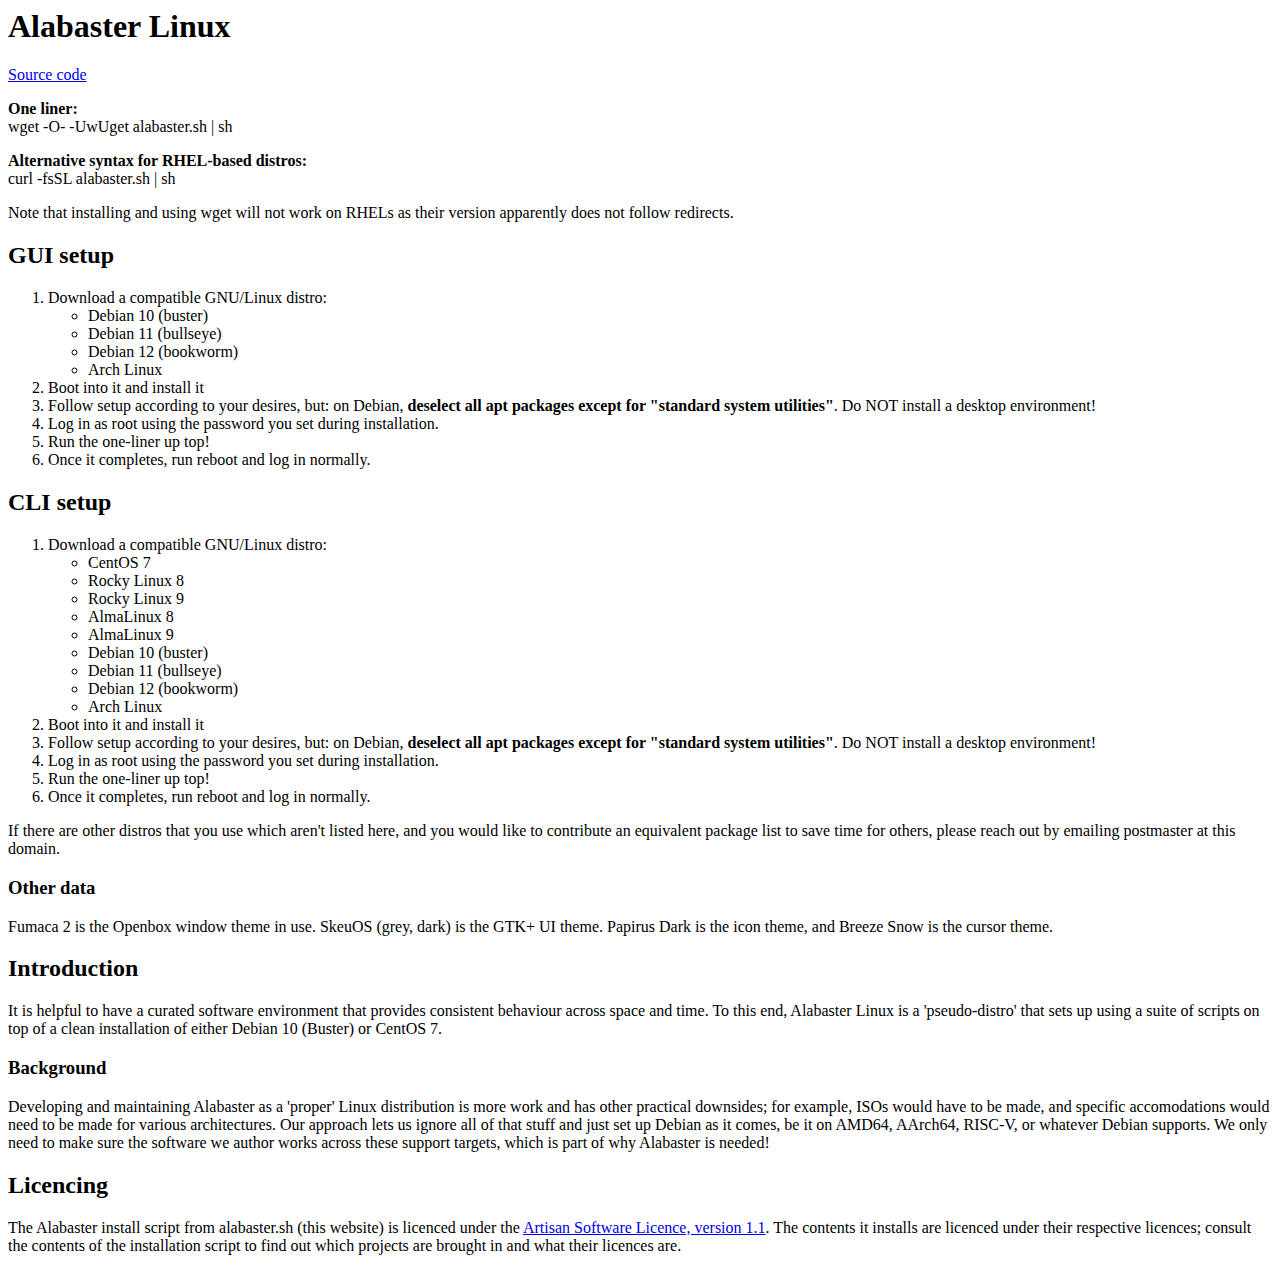
==== index.htm @ 5a585e8a "Rewrite!" ====
<!DOCTYPE HTML PUBLIC "-//W3C//DTD HTML 3.2//EN">
<html>
<head>
<title>Alabaster Linux</title>
<link rel="stylesheet" href="https://tohoku.ac/default.css" />
</head>
<body>
<h1>Alabaster Linux</h1>
<p><a href="https://github.com/aquefir/alabaster">Source code</a></p>
<p class="noindent"><strong>One liner:</strong><br/>
wget -O- -UwUget alabaster.sh | sh</p>
<p class="noindent"><strong>Alternative syntax for RHEL-based
distros:</strong><br/>
curl -fsSL alabaster.sh | sh</p>
<p>
Note that installing and using wget will not work on RHELs as their
version apparently does not follow redirects.
</p>
<h2>GUI setup</h2>
<ol>
<li>Download a compatible GNU/Linux distro:
<ul>
<li>Debian 10 (buster)</li>
<li>Debian 11 (bullseye)</li>
<li>Debian 12 (bookworm)</li>
<li>Arch Linux</li>
</ul>
</li>
<li>Boot into it and install it</li>
<li>Follow setup according to your desires, but: on Debian, <strong>deselect all apt packages except for "standard system utilities"</strong>. Do NOT install a desktop environment!</li>
<li>Log in as root using the password you set during installation.</li>
<li>Run the one-liner up top!</li>
<li>Once it completes, run reboot and log in normally.</li>
</ol>
<h2>CLI setup</h2>
<ol>
<li>Download a compatible GNU/Linux distro:
<ul>
<li>CentOS 7</li>
<li>Rocky Linux 8</li>
<li>Rocky Linux 9</li>
<li>AlmaLinux 8</li>
<li>AlmaLinux 9</li>
<li>Debian 10 (buster)</li>
<li>Debian 11 (bullseye)</li>
<li>Debian 12 (bookworm)</li>
<li>Arch Linux</li>
</ul>
</li>
<li>Boot into it and install it</li>
<li>Follow setup according to your desires, but: on Debian, <strong>deselect all apt packages except for "standard system utilities"</strong>. Do NOT install a desktop environment!</li>
<li>Log in as root using the password you set during installation.</li>
<li>Run the one-liner up top!</li>
<li>Once it completes, run reboot and log in normally.</li>
</ol>
<p>
If there are other distros that you use which aren't listed here, and
you would like to contribute an equivalent package list to save time
for others, please reach out by emailing postmaster at this domain.
</p>
<h3>Other data</h3>
<p>
Fumaca 2 is the Openbox window theme in use. SkeuOS (grey, dark) is
the GTK+ UI theme. Papirus Dark is the icon theme, and Breeze Snow is
the cursor theme.
</p>
<h2>Introduction</h2>
<p>
It is helpful to have a curated software environment that provides
consistent behaviour across space and time. To this end, Alabaster
Linux is a 'pseudo-distro' that sets up using a suite of scripts on
top of a clean installation of either Debian 10 (Buster) or CentOS 7.
</p>
<h3>Background</h3>
<p>
Developing and maintaining Alabaster as a 'proper' Linux distribution
is more work and has other practical downsides; for example, ISOs
would have to be made, and specific accomodations would need to be
made for various architectures. Our approach lets us ignore all of
that stuff and just set up Debian as it comes, be it on AMD64,
AArch64, RISC-V, or whatever Debian supports. We only need to make
sure the software we author works across these support targets, which
is part of why Alabaster is needed!
</p>
<h2>Licencing</h2>
<p>
The Alabaster install script from alabaster.sh (this website) is
licenced under the <a href="https://aquefir.co/asl"
target="_blank">Artisan Software Licence, version 1.1</a>. The
contents it installs are licenced under their respective licences;
consult the contents of the installation script to find out which
projects are brought in and what their licences are.
</p>
</body>
</html>
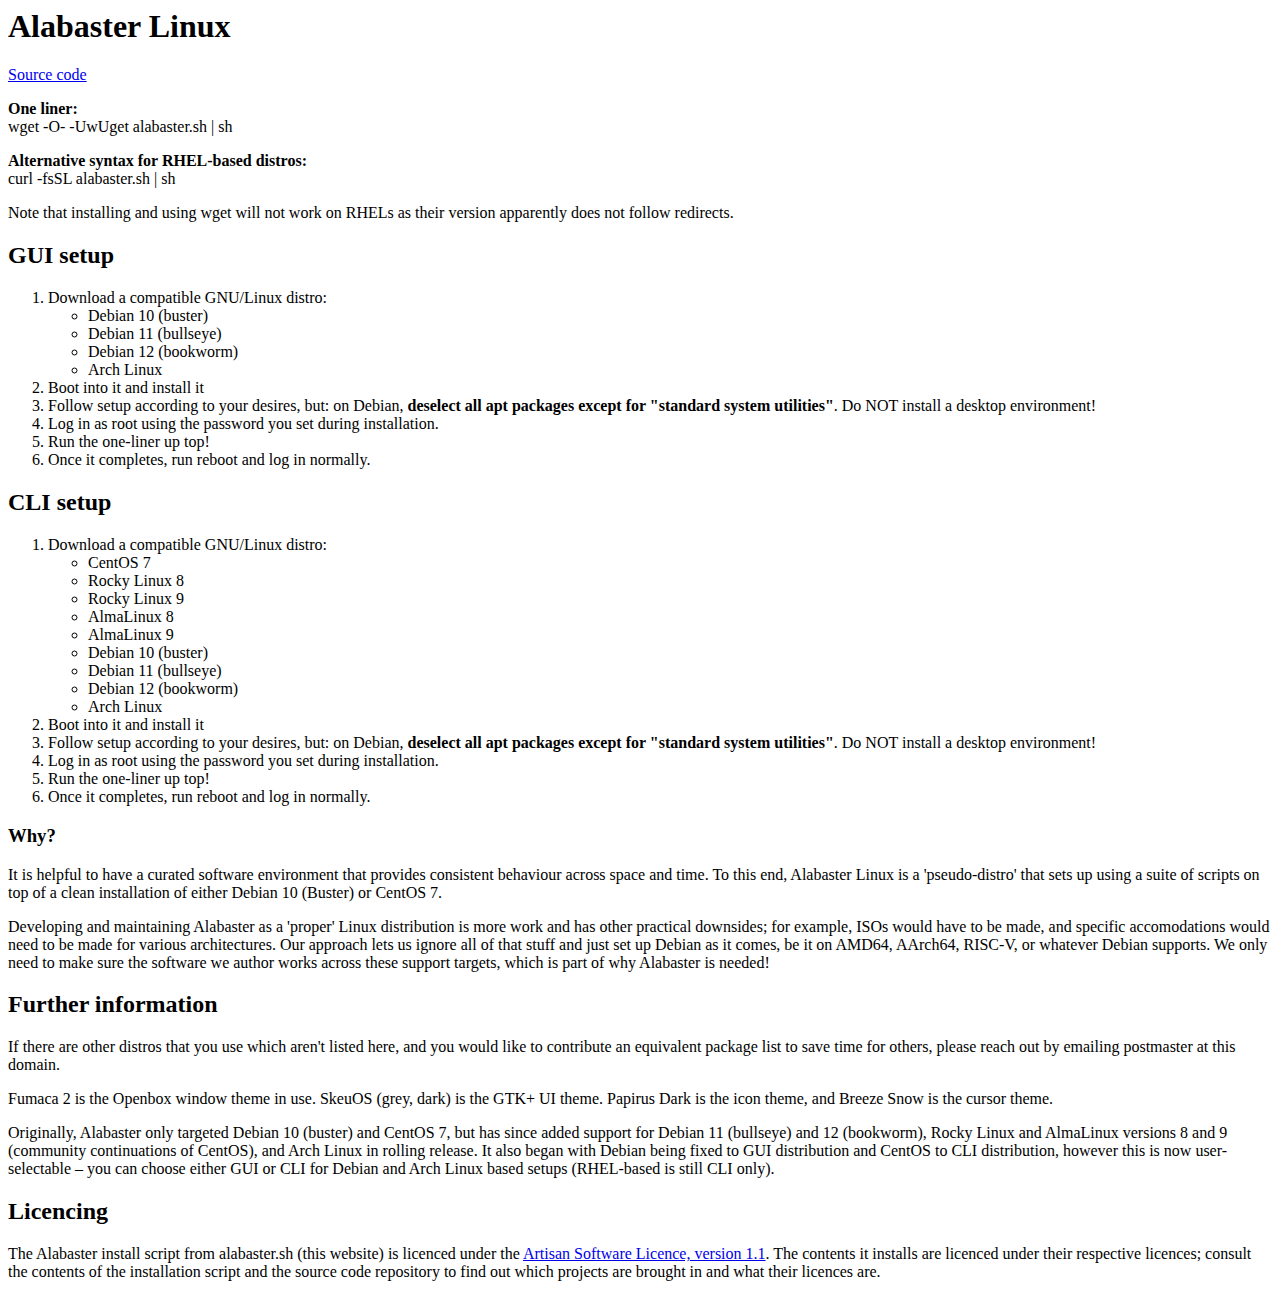
==== commit 49d0a200: "revise and unify the landing page and README" ====
--- a/index.htm
+++ b/index.htm
@@ -53,25 +53,13 @@
 <li>Run the one-liner up top!</li>
 <li>Once it completes, run reboot and log in normally.</li>
 </ol>
-<p>
-If there are other distros that you use which aren't listed here, and
-you would like to contribute an equivalent package list to save time
-for others, please reach out by emailing postmaster at this domain.
-</p>
-<h3>Other data</h3>
-<p>
-Fumaca 2 is the Openbox window theme in use. SkeuOS (grey, dark) is
-the GTK+ UI theme. Papirus Dark is the icon theme, and Breeze Snow is
-the cursor theme.
-</p>
-<h2>Introduction</h2>
+<h3>Why?</h3>
 <p>
 It is helpful to have a curated software environment that provides
 consistent behaviour across space and time. To this end, Alabaster
 Linux is a 'pseudo-distro' that sets up using a suite of scripts on
 top of a clean installation of either Debian 10 (Buster) or CentOS 7.
 </p>
-<h3>Background</h3>
 <p>
 Developing and maintaining Alabaster as a 'proper' Linux distribution
 is more work and has other practical downsides; for example, ISOs
@@ -82,14 +70,35 @@
 sure the software we author works across these support targets, which
 is part of why Alabaster is needed!
 </p>
+<h2>Further information</h2>
+<p>
+If there are other distros that you use which aren't listed here, and
+you would like to contribute an equivalent package list to save time
+for others, please reach out by emailing postmaster at this domain.
+</p>
+<p>
+Fumaca 2 is the Openbox window theme in use. SkeuOS (grey, dark) is
+the GTK+ UI theme. Papirus Dark is the icon theme, and Breeze Snow is
+the cursor theme.
+</p>
+<p>
+Originally, Alabaster only targeted Debian 10 (buster) and CentOS 7,
+but has since added support for Debian 11 (bullseye) and 12 (bookworm),
+Rocky Linux and AlmaLinux versions 8 and 9 (community continuations of
+CentOS), and Arch Linux in rolling release. It also began with Debian
+being fixed to GUI distribution and CentOS to CLI distribution, however
+this is now user-selectable – you can choose either GUI or CLI for
+Debian and Arch Linux based setups (RHEL-based is still CLI only).
+</p>
 <h2>Licencing</h2>
 <p>
 The Alabaster install script from alabaster.sh (this website) is
 licenced under the <a href="https://aquefir.co/asl"
 target="_blank">Artisan Software Licence, version 1.1</a>. The
 contents it installs are licenced under their respective licences;
-consult the contents of the installation script to find out which
-projects are brought in and what their licences are.
+consult the contents of the installation script and the source code
+repository to find out which projects are brought in and what their
+licences are.
 </p>
 </body>
 </html>
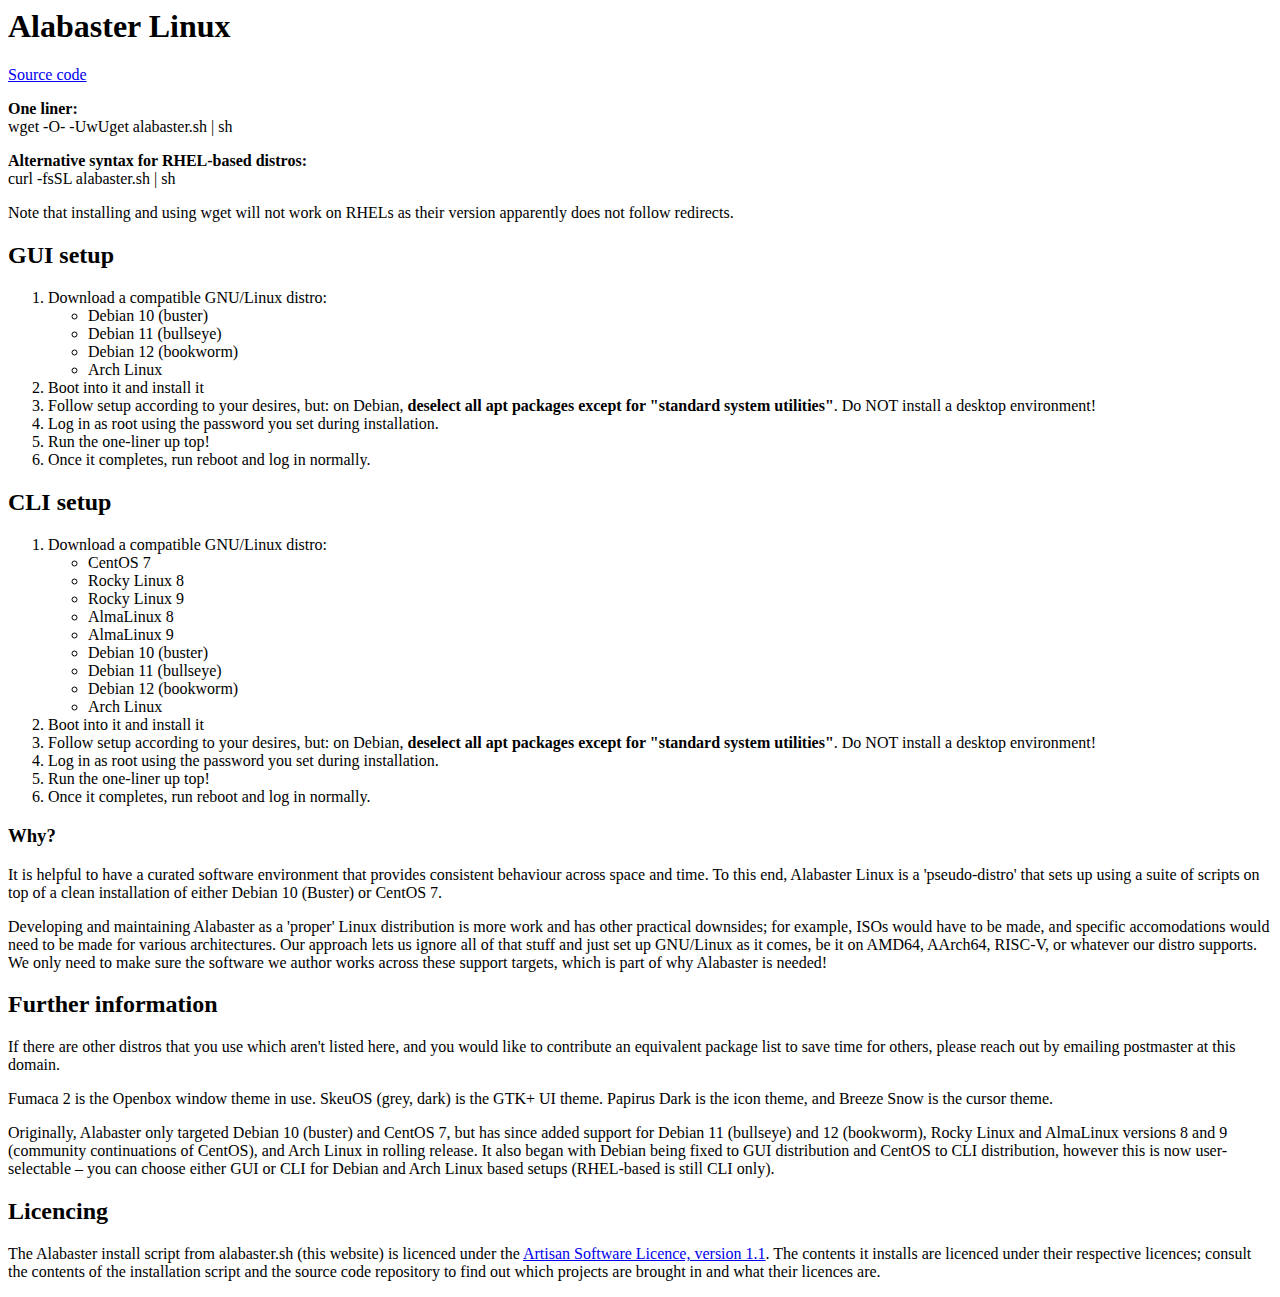
==== commit 67d382d6: "fix typo referring to Debian erroneously" ====
--- a/index.htm
+++ b/index.htm
@@ -65,8 +65,8 @@
 is more work and has other practical downsides; for example, ISOs
 would have to be made, and specific accomodations would need to be
 made for various architectures. Our approach lets us ignore all of
-that stuff and just set up Debian as it comes, be it on AMD64,
-AArch64, RISC-V, or whatever Debian supports. We only need to make
+that stuff and just set up GNU/Linux as it comes, be it on AMD64,
+AArch64, RISC-V, or whatever our distro supports. We only need to make
 sure the software we author works across these support targets, which
 is part of why Alabaster is needed!
 </p>
